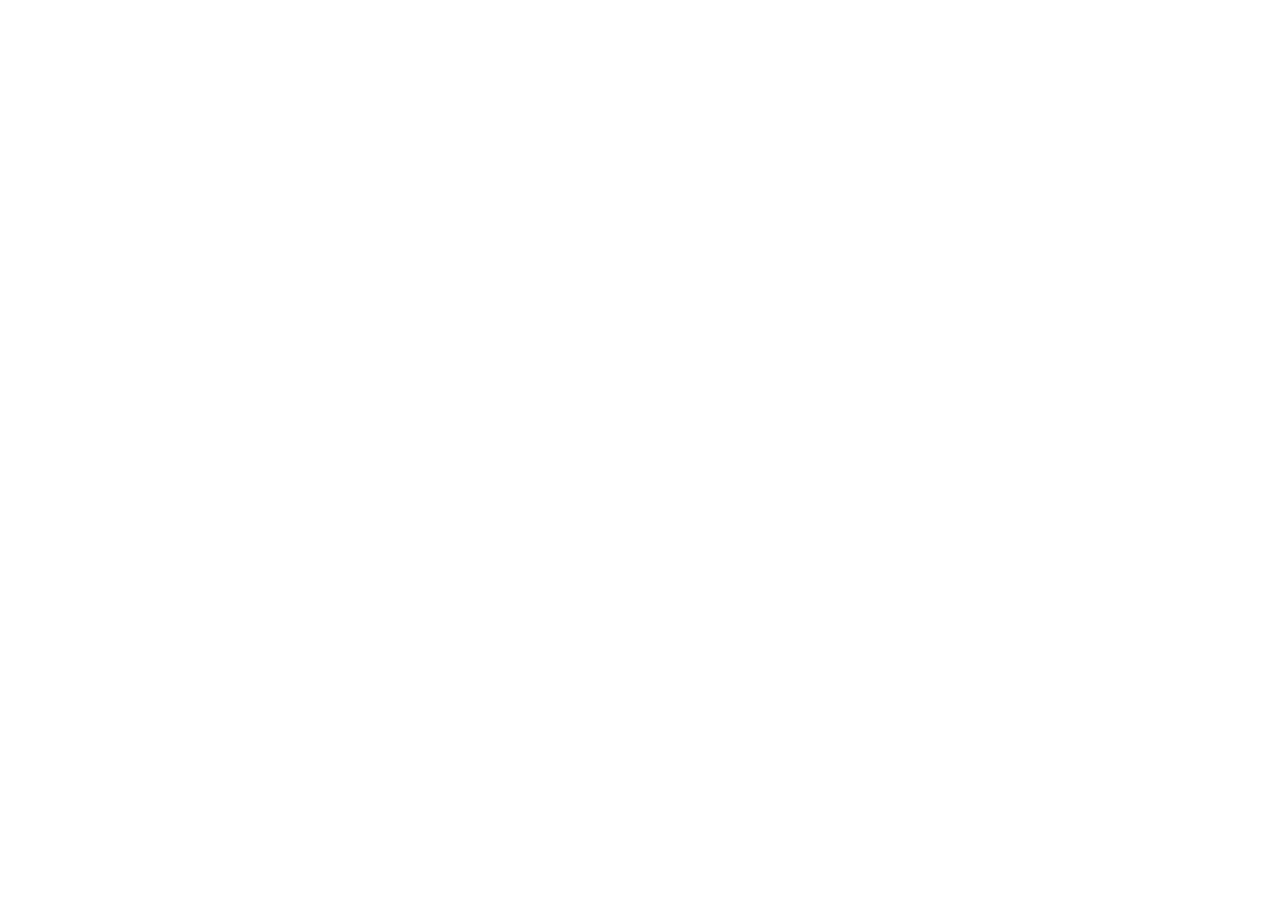
==== index.html @ 1531425a "Saved link to new page" ====
<!DOCTYPE html>

<!--

<html lang="en">
    <head>
        <meta charset="UTF-8" />
        <title>Course Homepage template</title>
        <meta charset="UTF-8" />
        <meta name="viewport" content="width=device-width, initial-scale=1.0" />
        <title>Lindsey Cosby - Course Homepage</title>
    </head>

    <body>
        <header>
            <h1>Lindsey Cosby</h1>
            <h2>Course Homepage</h2>
            <p>CMPA 3304 Computing Applications Technology 1</p>
            <p>Summer 2026</p>
            <p>This is my homepage for the course.</p>
            <p>My links take you to my coursework.</p>
            <nav>
                <a href="https://github.com/LiCosby">My GitHub Profile</a>
                |
                <a href="https://github.com/LiCosby/cmpa3304-project-01">
                    My Course Repository
                </a>
            </nav>
        </header>

        <main>
            <section>
                <h2>Exercises</h2>
                <ul>
                    <li>
                        <a href="Wk 2 Exercise 1/">Exercise 01</a>
                    </li>
                    <li><a href="Wk3_Exercise_01/">Week 3 Exercise 01</a>

                    <li><a href="">Exercise 02</a></li>
                    <li><a href="">Exercise 03</a></li>
                </ul>
            </section>

            <section>
                <h2>Assignments</h2>
                <ul>
                    <li>
                        <a href="Assignment 01/"> Structuring a Page with Semantic HTML
                            Example Assignment 00
                        </a>
                    </li>
                    <li><a href="">Assignment 01</a></li>
                    <li><a href="">Assignment 02</a></li>
                    <li><a href="">Assignment 03</a></li>
                </ul>
            </section>

            <section>
                <h2>Projects</h2>
                <ul>
                    <li>
                        <a href="example-project-00/">Example Project 00</a>
                    </li>
                    <li><a href="">Project 01</a></li>
                    <li><a href="">Project 02</a></li>
                </ul>
            </section>

            
        </main>

        <footer>
            <p>&copy; 2025 Your Name</p>
        </footer>
    </body>
</html>
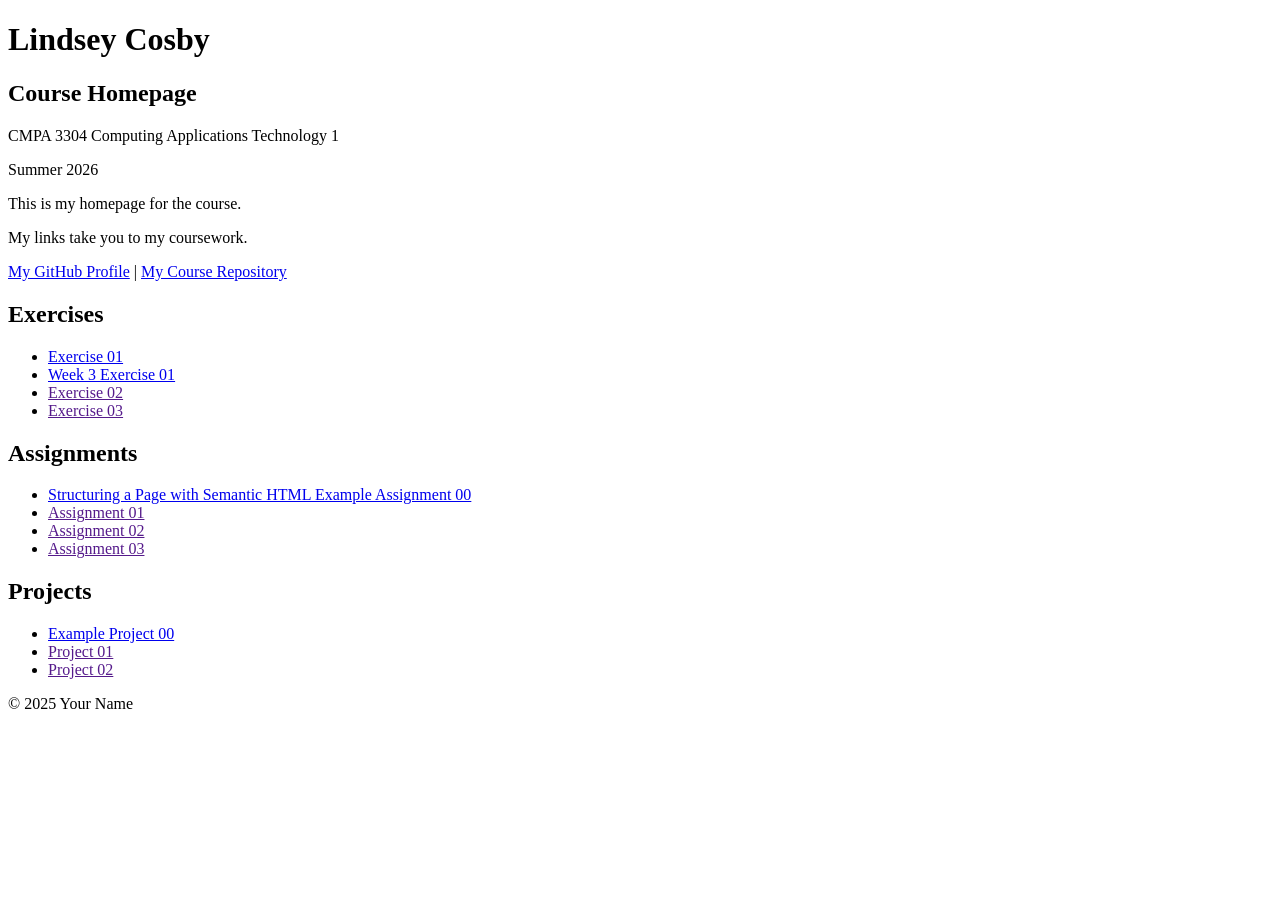
==== commit 27041322: "Updated code Had unclosed comment tag. Causing a blank page." ====
--- a/index.html
+++ b/index.html
@@ -1,13 +1,9 @@
 <!DOCTYPE html>
-
-<!--
 
 <html lang="en">
     <head>
         <meta charset="UTF-8" />
-        <title>Course Homepage template</title>
-        <meta charset="UTF-8" />
-        <meta name="viewport" content="width=device-width, initial-scale=1.0" />
+        <meta name="viewport" content="width=device-width, initial-scale=1.0">
         <title>Lindsey Cosby - Course Homepage</title>
     </head>
 
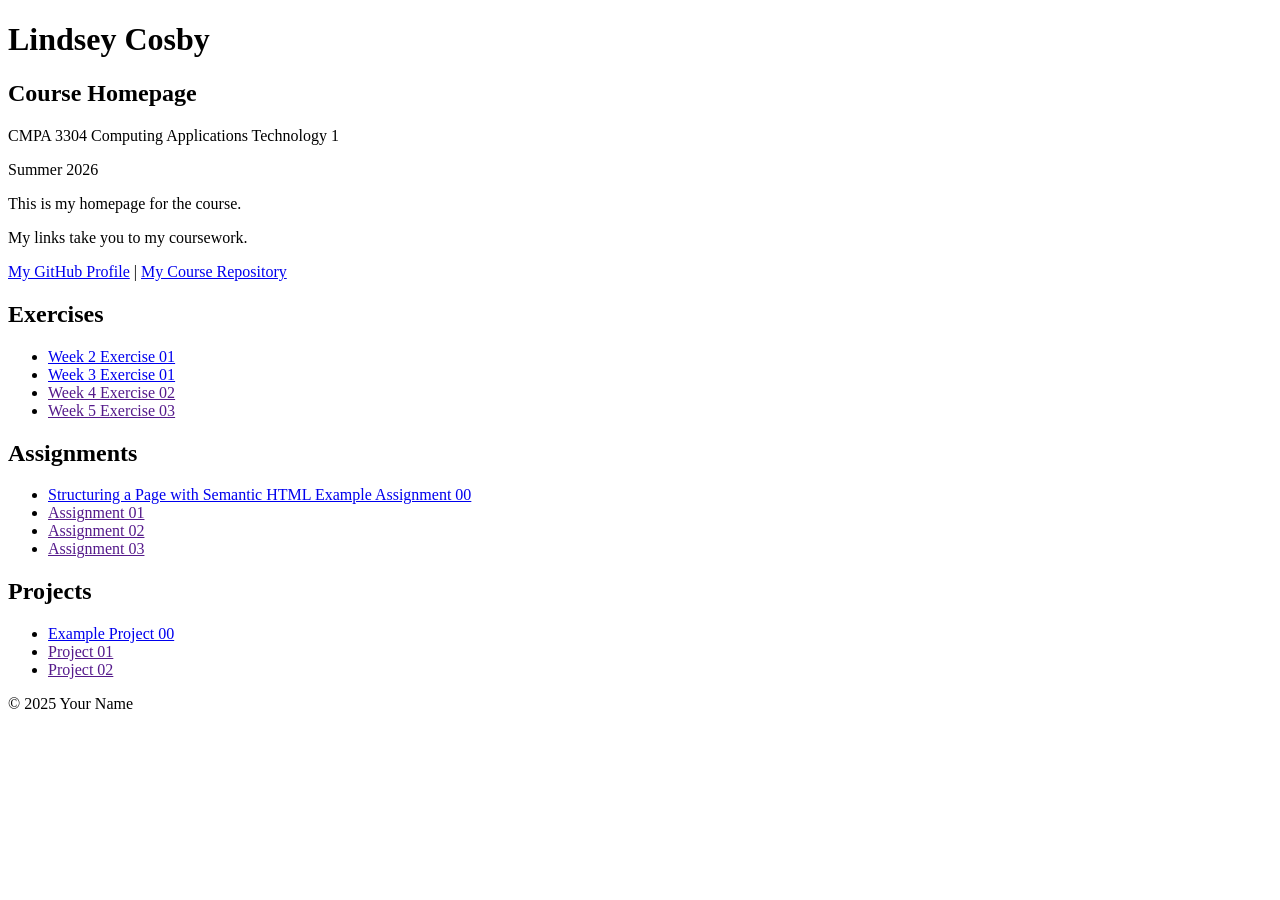
==== commit 78c2b624: "Changed link words changed  exercise 1 to Week 2 exercise 01 so it would be clearer" ====
--- a/index.html
+++ b/index.html
@@ -29,12 +29,11 @@
                 <h2>Exercises</h2>
                 <ul>
                     <li>
-                        <a href="Wk 2 Exercise 1/">Exercise 01</a>
+                        <a href="Wk 2 Exercise 1/">Week 2 Exercise 01</a>
                     </li>
-                    <li><a href="Wk3_Exercise_01/">Week 3 Exercise 01</a>
-
-                    <li><a href="">Exercise 02</a></li>
-                    <li><a href="">Exercise 03</a></li>
+                    <li><a href="Wk3_Exercise_01/">Week 3 Exercise 01</a></li>
+                    <li><a href="">Week 4 Exercise 02</a></li>
+                    <li><a href="">Week 5 Exercise 03</a></li>
                 </ul>
             </section>
 
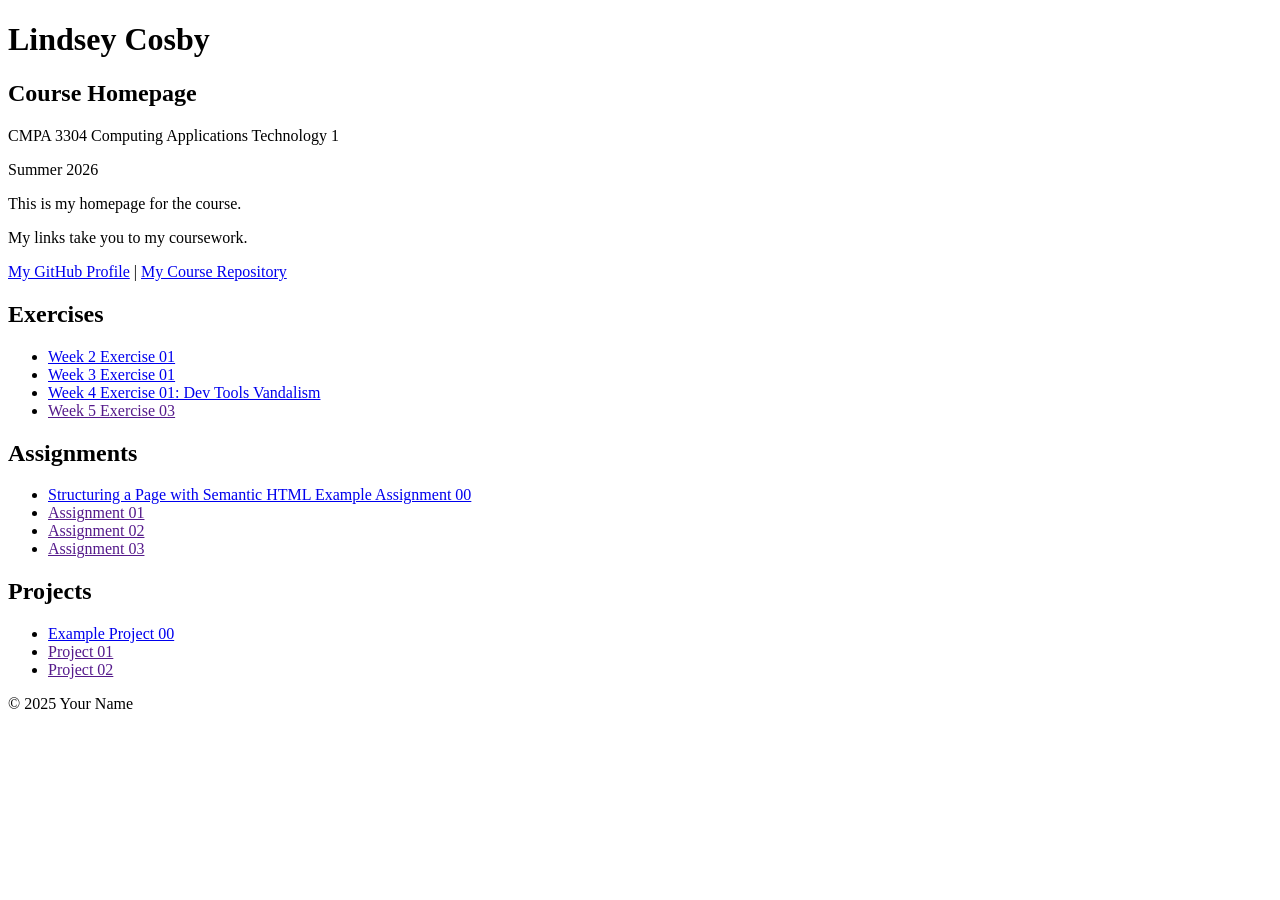
==== commit 89e04441: "Dev Tool Vandalism Uploaded screen shot of my vandalism of The Weather Channel Web page. I explained" ====
--- a/index.html
+++ b/index.html
@@ -32,7 +32,7 @@
                         <a href="Wk 2 Exercise 1/">Week 2 Exercise 01</a>
                     </li>
                     <li><a href="Wk3_Exercise_01/">Week 3 Exercise 01</a></li>
-                    <li><a href="">Week 4 Exercise 02</a></li>
+                    <li><a href="Week-04-exercise-01/">Week 4 Exercise 01: Dev Tools Vandalism</a></li>
                     <li><a href="">Week 5 Exercise 03</a></li>
                 </ul>
             </section>
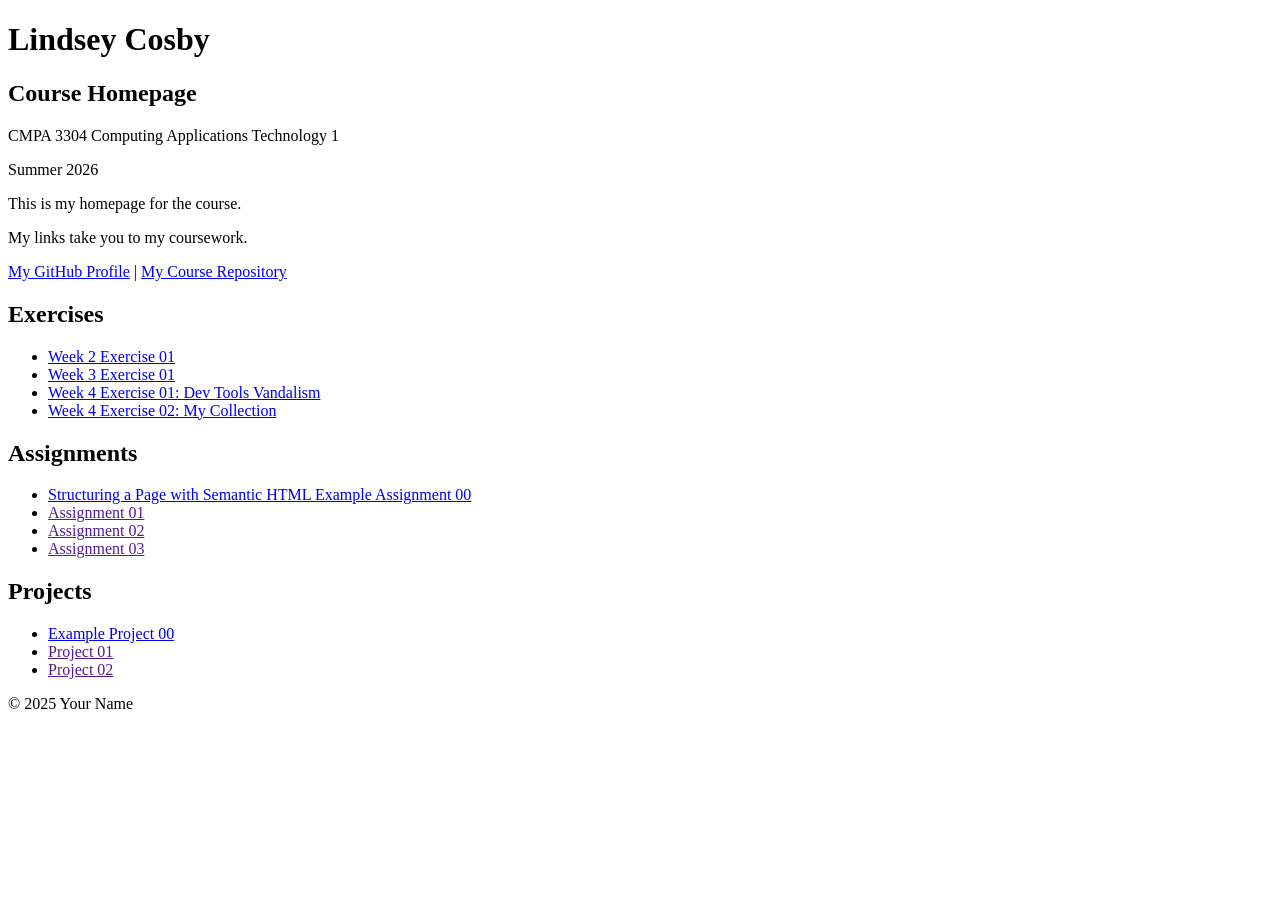
==== commit 3d4498e7: "Week 4-Exercise-2 Complete Completed "My collection". It includes 6 container cards with images and " ====
--- a/index.html
+++ b/index.html
@@ -33,7 +33,7 @@
                     </li>
                     <li><a href="Wk3_Exercise_01/">Week 3 Exercise 01</a></li>
                     <li><a href="Week-04-exercise-01/">Week 4 Exercise 01: Dev Tools Vandalism</a></li>
-                    <li><a href="">Week 5 Exercise 03</a></li>
+                    <li><a href="Week-04-exercise-02/">Week 4 Exercise 02: My Collection</a></li>
                 </ul>
             </section>
 
